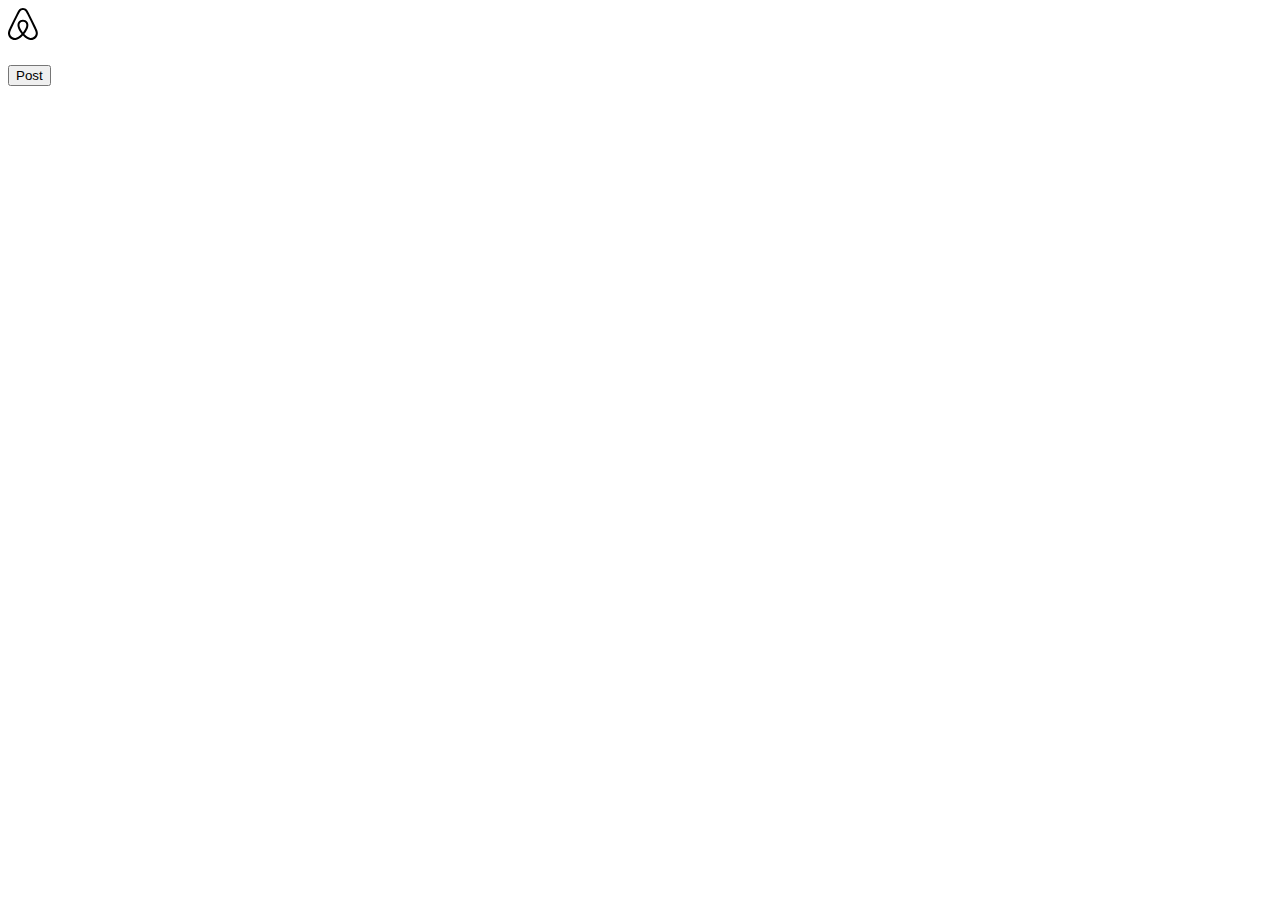
==== src/main/resources/static/Web/board.html @ 6f760576 "Initial commit" ====
<!DOCTYPE html>
<html lang="ko">
<head>
    <meta charset="UTF-8">
    <link rel="stylesheet" href="CSS/board.css">
    <title id="board_title"></title>
</head>
<body>
    <div class="header">
        <nav>
            <svg width="30" height="32" style="display:inline-block" id="main_svg"><path d="M29.3864 22.7101C29.2429 22.3073 29.0752 21.9176 28.9157 21.5565C28.6701 21.0011 28.4129 20.4446 28.1641 19.9067L28.1444 19.864C25.9255 15.0589 23.5439 10.1881 21.0659 5.38701L20.9607 5.18316C20.7079 4.69289 20.4466 4.18596 20.1784 3.68786C19.8604 3.0575 19.4745 2.4636 19.0276 1.91668C18.5245 1.31651 17.8956 0.833822 17.1853 0.502654C16.475 0.171486 15.7005 -9.83959e-05 14.9165 4.23317e-08C14.1325 9.84805e-05 13.3581 0.171877 12.6478 0.503224C11.9376 0.834571 11.3088 1.31742 10.8059 1.91771C10.3595 2.46476 9.97383 3.05853 9.65572 3.68858C9.38521 4.19115 9.12145 4.70278 8.8664 5.19757L8.76872 5.38696C6.29061 10.1884 3.90903 15.0592 1.69015 19.8639L1.65782 19.9338C1.41334 20.463 1.16057 21.0102 0.919073 21.5563C0.75949 21.9171 0.592009 22.3065 0.448355 22.7103C0.0369063 23.8104 -0.094204 24.9953 0.0668098 26.1585C0.237562 27.334 0.713008 28.4447 1.44606 29.3804C2.17911 30.3161 3.14434 31.0444 4.24614 31.4932C5.07835 31.8299 5.96818 32.002 6.86616 32C7.14824 31.9999 7.43008 31.9835 7.71027 31.9509C8.846 31.8062 9.94136 31.4366 10.9321 30.8639C12.2317 30.1338 13.5152 29.0638 14.9173 27.5348C16.3194 29.0638 17.6029 30.1338 18.9025 30.8639C19.8932 31.4367 20.9886 31.8062 22.1243 31.9509C22.4045 31.9835 22.6864 31.9999 22.9685 32C23.8664 32.002 24.7561 31.8299 25.5883 31.4932C26.6901 31.0444 27.6554 30.3161 28.3885 29.3804C29.1216 28.4447 29.5971 27.3341 29.7679 26.1585C29.9287 24.9952 29.7976 23.8103 29.3864 22.7101ZM14.9173 24.377C13.1816 22.1769 12.0678 20.1338 11.677 18.421C11.5169 17.7792 11.4791 17.1131 11.5656 16.4573C11.6339 15.9766 11.8105 15.5176 12.0821 15.1148C12.4163 14.6814 12.8458 14.3304 13.3374 14.0889C13.829 13.8475 14.3696 13.7219 14.9175 13.7219C15.4655 13.722 16.006 13.8476 16.4976 14.0892C16.9892 14.3307 17.4186 14.6817 17.7528 15.1151C18.0244 15.5181 18.201 15.9771 18.2693 16.4579C18.3556 17.114 18.3177 17.7803 18.1573 18.4223C17.7661 20.1349 16.6526 22.1774 14.9173 24.377ZM27.7406 25.8689C27.6212 26.6908 27.2887 27.4674 26.7762 28.1216C26.2636 28.7759 25.5887 29.2852 24.8183 29.599C24.0393 29.9111 23.1939 30.0217 22.3607 29.9205C21.4946 29.8089 20.6599 29.5239 19.9069 29.0824C18.7501 28.4325 17.5791 27.4348 16.2614 25.9712C18.3591 23.3846 19.669 21.0005 20.154 18.877C20.3723 17.984 20.4196 17.0579 20.2935 16.1475C20.1791 15.3632 19.8879 14.615 19.4419 13.9593C18.9194 13.2519 18.2378 12.6768 17.452 12.2805C16.6661 11.8842 15.798 11.6777 14.9175 11.6777C14.0371 11.6777 13.1689 11.8841 12.383 12.2803C11.5971 12.6765 10.9155 13.2515 10.393 13.9589C9.94707 14.6144 9.65591 15.3624 9.5414 16.1465C9.41524 17.0566 9.4623 17.9822 9.68011 18.8749C10.1648 20.9993 11.4748 23.384 13.5732 25.9714C12.2555 27.4348 11.0845 28.4325 9.92769 29.0825C9.17468 29.5239 8.34007 29.809 7.47395 29.9205C6.64065 30.0217 5.79525 29.9111 5.0162 29.599C4.24581 29.2852 3.57092 28.7759 3.05838 28.1217C2.54585 27.4674 2.21345 26.6908 2.09411 25.8689C1.97932 25.0334 2.07701 24.1825 2.37818 23.3946C2.49266 23.0728 2.62663 22.757 2.7926 22.3818C3.0274 21.851 3.27657 21.3115 3.51759 20.7898L3.54996 20.7197C5.75643 15.9419 8.12481 11.0982 10.5894 6.32294L10.6875 6.13283C10.9384 5.64601 11.1979 5.14267 11.4597 4.6563C11.7101 4.15501 12.0132 3.68171 12.3639 3.2444C12.6746 2.86903 13.0646 2.56681 13.5059 2.35934C13.9473 2.15186 14.4291 2.04426 14.9169 2.04422C15.4047 2.04418 15.8866 2.15171 16.3279 2.35911C16.7693 2.56651 17.1593 2.86867 17.4701 3.24399C17.821 3.68097 18.1242 4.15411 18.3744 4.65538C18.6338 5.13742 18.891 5.63623 19.1398 6.11858L19.2452 6.32315C21.7097 11.0979 24.078 15.9415 26.2847 20.7201L26.3046 20.7631C26.5498 21.2936 26.8033 21.8419 27.042 22.382C27.2082 22.7577 27.3424 23.0738 27.4566 23.3944C27.7576 24.1824 27.8553 25.0333 27.7406 25.8689Z" fill="currentcolor"></path></svg>
            <h1 id="board_head"></h1>
        </nav>
        <nav>
            <button id="writing_button">Post</button>
        </nav>
    </div>
    <div class="posts" id="posts">
        <!-- board.js에서 생성 -->
    </div>
</body>
<script src="http://code.jquery.com/jquery-3.5.1.min.js"></script>
<script src="JavaScript/board.js"></script>
</html>
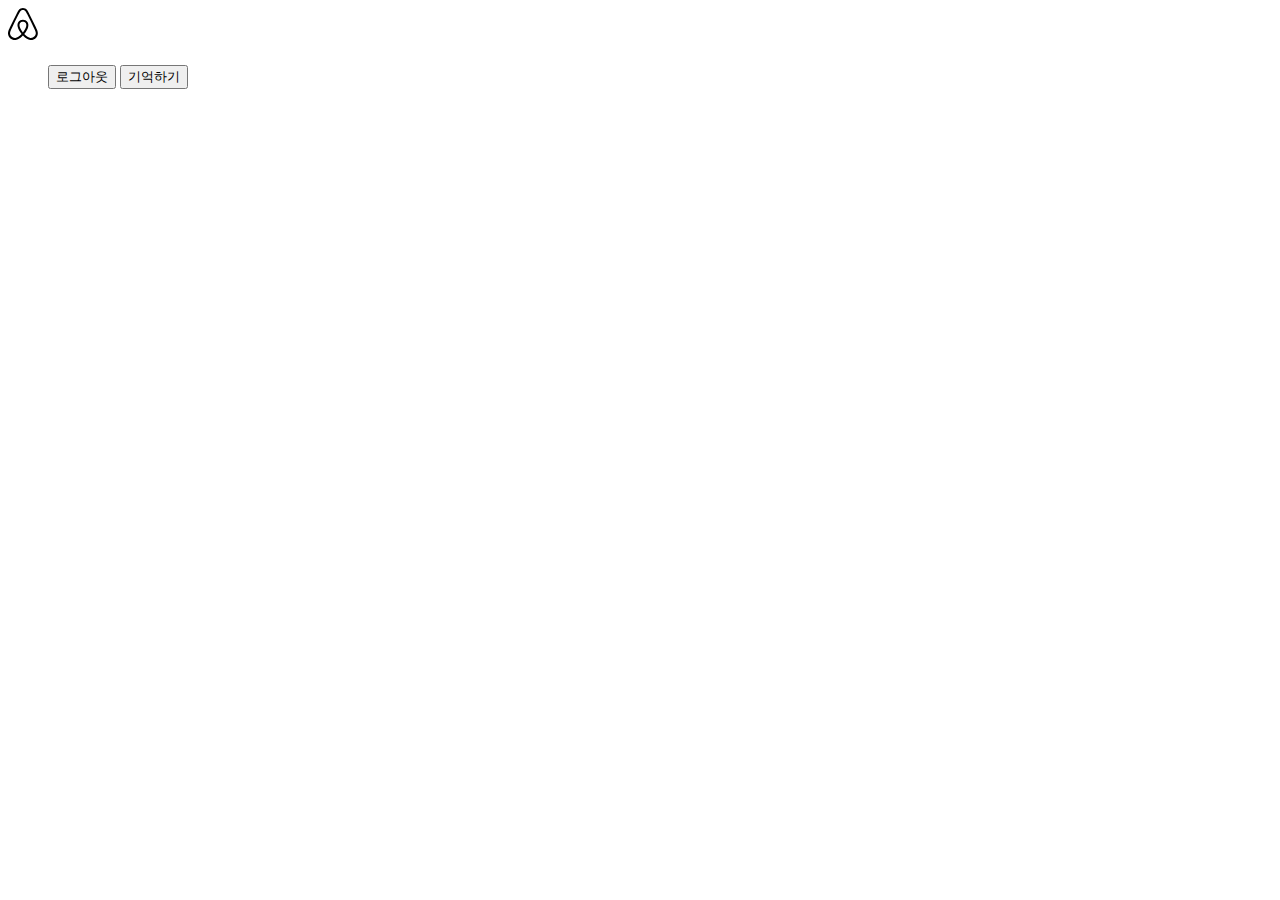
==== commit fb793732: "Add help page, fix css some CSS files, get only user's board, add logout button and ect..." ====
--- a/src/main/resources/static/Web/board.html
+++ b/src/main/resources/static/Web/board.html
@@ -11,8 +11,11 @@
             <svg width="30" height="32" style="display:inline-block" id="main_svg"><path d="M29.3864 22.7101C29.2429 22.3073 29.0752 21.9176 28.9157 21.5565C28.6701 21.0011 28.4129 20.4446 28.1641 19.9067L28.1444 19.864C25.9255 15.0589 23.5439 10.1881 21.0659 5.38701L20.9607 5.18316C20.7079 4.69289 20.4466 4.18596 20.1784 3.68786C19.8604 3.0575 19.4745 2.4636 19.0276 1.91668C18.5245 1.31651 17.8956 0.833822 17.1853 0.502654C16.475 0.171486 15.7005 -9.83959e-05 14.9165 4.23317e-08C14.1325 9.84805e-05 13.3581 0.171877 12.6478 0.503224C11.9376 0.834571 11.3088 1.31742 10.8059 1.91771C10.3595 2.46476 9.97383 3.05853 9.65572 3.68858C9.38521 4.19115 9.12145 4.70278 8.8664 5.19757L8.76872 5.38696C6.29061 10.1884 3.90903 15.0592 1.69015 19.8639L1.65782 19.9338C1.41334 20.463 1.16057 21.0102 0.919073 21.5563C0.75949 21.9171 0.592009 22.3065 0.448355 22.7103C0.0369063 23.8104 -0.094204 24.9953 0.0668098 26.1585C0.237562 27.334 0.713008 28.4447 1.44606 29.3804C2.17911 30.3161 3.14434 31.0444 4.24614 31.4932C5.07835 31.8299 5.96818 32.002 6.86616 32C7.14824 31.9999 7.43008 31.9835 7.71027 31.9509C8.846 31.8062 9.94136 31.4366 10.9321 30.8639C12.2317 30.1338 13.5152 29.0638 14.9173 27.5348C16.3194 29.0638 17.6029 30.1338 18.9025 30.8639C19.8932 31.4367 20.9886 31.8062 22.1243 31.9509C22.4045 31.9835 22.6864 31.9999 22.9685 32C23.8664 32.002 24.7561 31.8299 25.5883 31.4932C26.6901 31.0444 27.6554 30.3161 28.3885 29.3804C29.1216 28.4447 29.5971 27.3341 29.7679 26.1585C29.9287 24.9952 29.7976 23.8103 29.3864 22.7101ZM14.9173 24.377C13.1816 22.1769 12.0678 20.1338 11.677 18.421C11.5169 17.7792 11.4791 17.1131 11.5656 16.4573C11.6339 15.9766 11.8105 15.5176 12.0821 15.1148C12.4163 14.6814 12.8458 14.3304 13.3374 14.0889C13.829 13.8475 14.3696 13.7219 14.9175 13.7219C15.4655 13.722 16.006 13.8476 16.4976 14.0892C16.9892 14.3307 17.4186 14.6817 17.7528 15.1151C18.0244 15.5181 18.201 15.9771 18.2693 16.4579C18.3556 17.114 18.3177 17.7803 18.1573 18.4223C17.7661 20.1349 16.6526 22.1774 14.9173 24.377ZM27.7406 25.8689C27.6212 26.6908 27.2887 27.4674 26.7762 28.1216C26.2636 28.7759 25.5887 29.2852 24.8183 29.599C24.0393 29.9111 23.1939 30.0217 22.3607 29.9205C21.4946 29.8089 20.6599 29.5239 19.9069 29.0824C18.7501 28.4325 17.5791 27.4348 16.2614 25.9712C18.3591 23.3846 19.669 21.0005 20.154 18.877C20.3723 17.984 20.4196 17.0579 20.2935 16.1475C20.1791 15.3632 19.8879 14.615 19.4419 13.9593C18.9194 13.2519 18.2378 12.6768 17.452 12.2805C16.6661 11.8842 15.798 11.6777 14.9175 11.6777C14.0371 11.6777 13.1689 11.8841 12.383 12.2803C11.5971 12.6765 10.9155 13.2515 10.393 13.9589C9.94707 14.6144 9.65591 15.3624 9.5414 16.1465C9.41524 17.0566 9.4623 17.9822 9.68011 18.8749C10.1648 20.9993 11.4748 23.384 13.5732 25.9714C12.2555 27.4348 11.0845 28.4325 9.92769 29.0825C9.17468 29.5239 8.34007 29.809 7.47395 29.9205C6.64065 30.0217 5.79525 29.9111 5.0162 29.599C4.24581 29.2852 3.57092 28.7759 3.05838 28.1217C2.54585 27.4674 2.21345 26.6908 2.09411 25.8689C1.97932 25.0334 2.07701 24.1825 2.37818 23.3946C2.49266 23.0728 2.62663 22.757 2.7926 22.3818C3.0274 21.851 3.27657 21.3115 3.51759 20.7898L3.54996 20.7197C5.75643 15.9419 8.12481 11.0982 10.5894 6.32294L10.6875 6.13283C10.9384 5.64601 11.1979 5.14267 11.4597 4.6563C11.7101 4.15501 12.0132 3.68171 12.3639 3.2444C12.6746 2.86903 13.0646 2.56681 13.5059 2.35934C13.9473 2.15186 14.4291 2.04426 14.9169 2.04422C15.4047 2.04418 15.8866 2.15171 16.3279 2.35911C16.7693 2.56651 17.1593 2.86867 17.4701 3.24399C17.821 3.68097 18.1242 4.15411 18.3744 4.65538C18.6338 5.13742 18.891 5.63623 19.1398 6.11858L19.2452 6.32315C21.7097 11.0979 24.078 15.9415 26.2847 20.7201L26.3046 20.7631C26.5498 21.2936 26.8033 21.8419 27.042 22.382C27.2082 22.7577 27.3424 23.0738 27.4566 23.3944C27.7576 24.1824 27.8553 25.0333 27.7406 25.8689Z" fill="currentcolor"></path></svg>
             <h1 id="board_head"></h1>
         </nav>
-        <nav>
-            <button id="writing_button">Post</button>
+        <nav class="menu">
+            <ul>
+                <button id="logout_button">로그아웃</button>
+                <button id="writing_button">기억하기</button>
+            </ul>
         </nav>
     </div>
     <div class="posts" id="posts">
